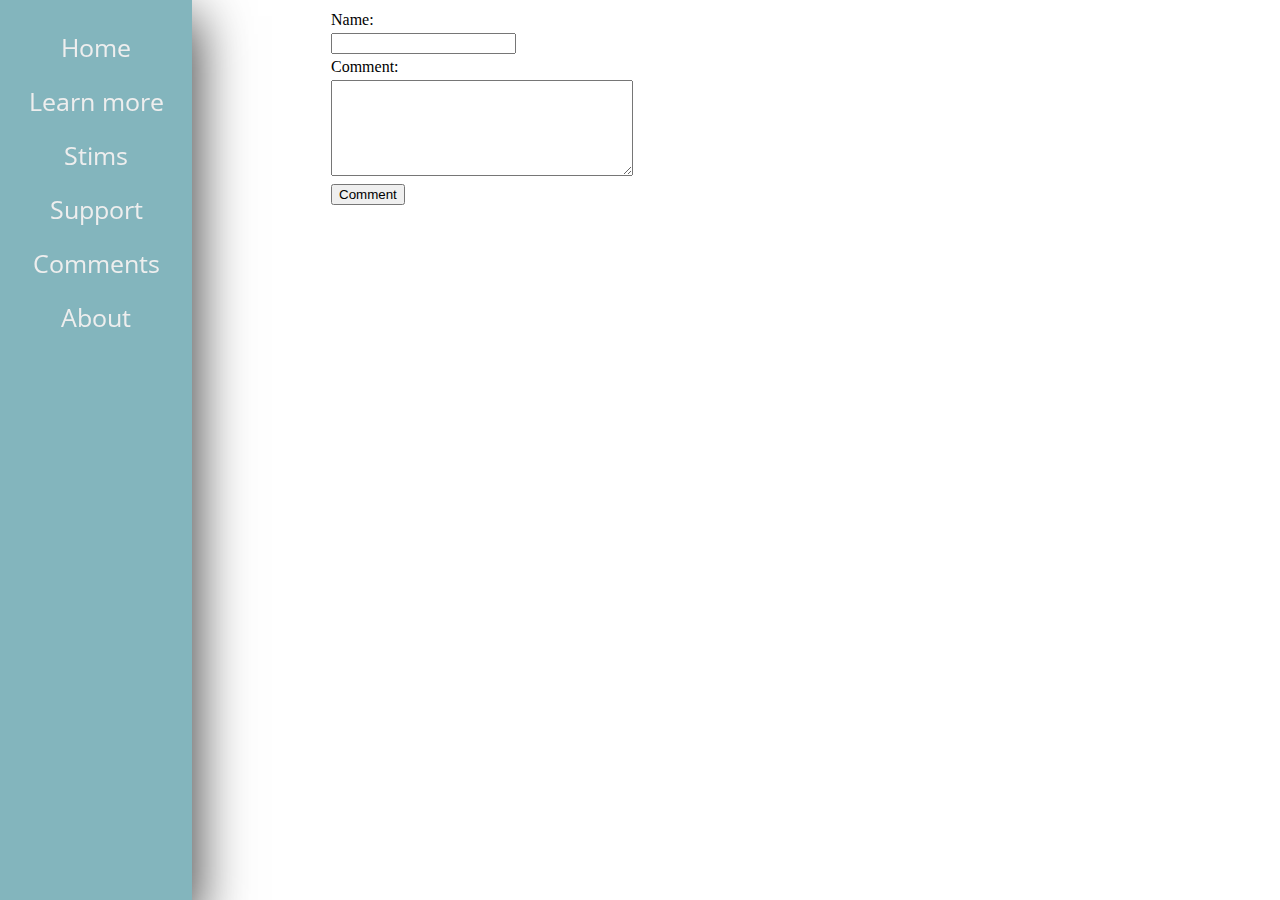
==== comment_page.html @ c0ab7acf "html name" ====
<!DOCTYPE html>
<html class = "commentpage">
<!-- the comment page -->
<head>
  <link rel="stylesheet" href="site.css">
  <link href="https://fonts.googleapis.com/css?family=Comfortaa|Hind|Lobster+Two|Open+Sans+Condensed:300" rel="stylesheet">
  <link rel="icon" href="images/compass-37840_1280.png">
        <title>Compass Comments</title>
</head>

<body>

  <!-- the navigation sidebar -->
      <div class="sidenav">
        <a href="homepage.html">Home</a>
        <a href="Infopage.html">Learn more</a>
        <a href="stimpage.html"> Stims</a>
        <a href="supportpage.html">Support</a>
        <a href="comment_page.html"> Comments</a>
        <a href="aboutpage.html">About</a>
      </div>
<div class="bodytext">
    <table>

    <tr>
    <td>
    </td>
    <td>
    Name:
    </td>
    </tr>


    <tr>
    <td>
    </td>
    <td>
    <input type="text" id="name_entered"/>
    </td>
    </tr>

    <tr>
    <td>
    </td>
    <td>
    Comment:
    </td>
    </tr>


    <tr>
    <td>
    </td>
    <td>
    <textarea cols="35" rows="6" id="comment_entered">
    </textarea>
    </td>
    </tr>

    <tr>
    <td>
    </td>
    <td>
    <input type="submit" value="Comment" onclick="submitcomment();"/>
    </td>
    </tr>

    </table>

    <br><br>
    <div id="showcomments"></div>
</div>
</body>
</html>
---- site.css ----
/*Google API fonts: Comfortaa|Hind|Lobster+Two|Open+Sans+Condensed*/

h1 {
  font-family:lobster Two;
  font-size: 4.5em;
  text-align: center;
}

h4 {
  text-align: center;
}

p {
  font-family:comfortaa;
}

ol, ul {
  font-family:hind;
}

/* Style for the navigation menu sidebar */
.sidenav {
    height: 100%; /* Full-height: remove this if you want "auto" height */
    width: 15%; /* Set the width of the sidebar */
    position: fixed; /* Fixed Sidebar (stay in place on scroll) */
    z-index: 1; /* Stay on top */
    top: 0; /* Stay at the top */
    left: 0;
    background-color: #83b5bd;
    overflow-x: hidden; /* Disable horizontal scroll */
    padding-top: 20px;
    -webkit-box-shadow: 11px 10px 50px -6px rgba(0,0,0,0.75);
    -moz-box-shadow: 11px 10px 50px -6px rgba(0,0,0,0.75);
    box-shadow: 11px 10px 50px -6px rgba(0,0,0,0.75);
Copy Text
}

/* The navigation menu links */
.sidenav a {
    padding: 10px;
    text-decoration: none;
    font-size: 25px;
    text-align: center;
    color: #EEEEEE;
    display: block;
    font-family:open sans condensed;
}

/* When you mouse over the navigation links, change their color */
.sidenav a:hover {
    background-color:	#d0dddf;
}

/* On smaller screens, where height is less than 450px, change the style of the sidebar (less padding and a smaller font size) */
@media screen and (max-height: 450px) {
    .sidenav {padding-top: 15px;}
    .sidenav a {font-size: 18px;}
}


/* sets margin so Nav Bar doesn't cover text */
.bodytext {
  margin-left:25%;
  margin-right:10%;
}

/* style for div holding general text */
.homeparagraph {
  padding:20px;
  background-color: rgba(0,0,0,0.5);
  color:	#fdfce6;
  margin: 5px;
  overflow:auto;
}

/* style for links in general text */
.homeparagraph a, .homeparagraph a:hover,.homeparagraph a:visited, .homeparagraph a:active {
    color:white;
  }

/* The stimpage styles */
.stimpage {
  background: linear-gradient(to bottom right, #f9dec5, #ffc591);
  color: #d88282;
}

.stimpage h1, h4 {color:Black;}
.stimpage p {
  text-align:center;
  font-family: hind;
}

/* style for formatting the stim gallery */
div.gallery {
  float:left;
  margin: 5px;
  width: 180px;
  transition: all .2s ease-in-out;
}

/* formatting images in stim gallery */
div.gallery img {
    width: 100%;
    height: 120px;
    transition: .5s ease;
  }

  div.gallery img:hover {
      cursor: pointer;
  }

  /* The Modal (background) for stim gallery */
  .modal {
      display: none; /* Hidden by default */
      position: fixed; /* Stay in place */
      z-index: 1; /* Sit on top */
      padding-top: 100px; /* Location of the box */
      left: 0;
      top: 0;
      width: 100%; /* Full width */
      height: 100%; /* Full height */
      overflow: auto; /* Enable scroll if needed */
      background-color: rgb(0,0,0); /* Fallback color */
      background-color: rgba(0,0,0,0.9); /* Black w/ opacity */
  }

  /* Modal Content (image) */
  .modal-content {
      margin: auto;
      display: block;
      max-height: 500px;
      max-width: 900px;
  }

  /* Add Animation */
  .modal-content, #caption {
      -webkit-animation-name: zoom;
      -webkit-animation-duration: 0.6s;
      animation-name: zoom;
      animation-duration: 0.6s;
  }
  @-webkit-keyframes zoom {
      from {-webkit-transform:scale(0)}
      to {-webkit-transform:scale(1)}
  }

  @keyframes zoom {
      from {transform:scale(0)}
      to {transform:scale(1)}
  }

  /* The Close Button for modal */
  .close {
      position: absolute;
      top: 15px;
      right: 35px;
      color: #f1f1f1;
      font-size: 40px;
      font-weight: bold;
      transition: 0.3s;
  }

.close:focus {
    color: #bbb;
    text-decoration: none;
    cursor: pointer;
}

/* 100% Image Width on Smaller Screens */
@media only screen and (max-width: 700px){
    .modal-content {
        width: 100%;
    }
}

/* style for images in about page */
img.image {
  object-fit: contain;
  width: 250px;
  height: 200px;
  max-height: 100%;
  max-width: 100%;
  transform: rotate(90deg);
  filter: drop-shadow( 0 0 30px #333);
  padding:10px;
  margin: 5px;
  display: inline-block;
  vertical-align: middle;

}
/* helps image shrink when screen size is too small */
.trick {
  display: inline-block;
  height: 100%;
  vertical-align: middle;
}

/* style for div with image and caption in about page */
.picofus {
float:left;
margin-right: 0.5em;
 margin-top: 10px;
 text-align:center;
 font-family: hind;

}
/* code for backgrounds of various pages */
.homepage, .aboutpage {
  background-image: url("images/backgrounds/pebbles-801952_1280.jpg");
  background-size: cover;
}

.supportpage {
  background-image: url("images/backgrounds/sunrise4.jpg");
  background-size: cover;
}

.Infopage {
  background: linear-gradient(to bottom right,#d88282, #CD5C5C);
}

/* code for the video on the in=fo page */
.vid {
  width:420px;
 height:315px;
}
.video {
  float: right;
  margin-top: 5%;
  margin-bottom: 5%;
  margin-left:5%;
  margin-right: 5%;
}

.quote {
  float: right;
  margin-left: 5%;
  margin-top: 4%
}
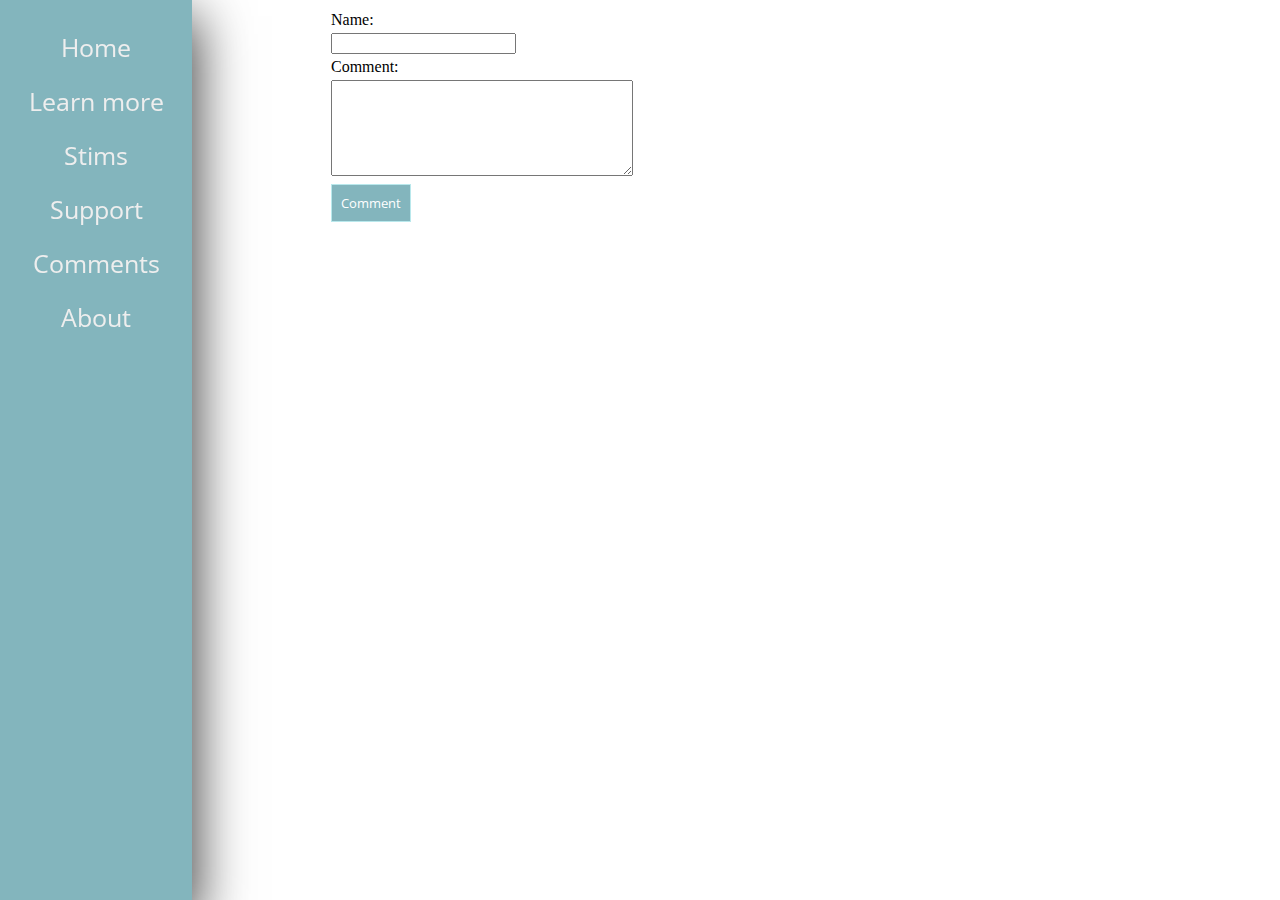
==== commit 377a510e: "Merge pull request #49 from The-Pepper-Queen/Saralah's-Branch" ====
--- a/comment_page.html
+++ b/comment_page.html
@@ -1,9 +1,9 @@
 <!DOCTYPE html>
-<html class = "commentpage">
+<html class = "commentpage" lang = "en">
 <!-- the comment page -->
 <head>
   <link rel="stylesheet" href="site.css">
-  <link href="https://fonts.googleapis.com/css?family=Comfortaa|Hind|Lobster+Two|Open+Sans+Condensed:300" rel="stylesheet">
+  <link href="https://fonts.googleapis.com/css?family=Comfortaa%7Cind%7CLobster+Two%7COpen+Sans+Condensed:300" rel="stylesheet">
   <link rel="icon" href="images/compass-37840_1280.png">
         <title>Compass Comments</title>
 </head>
@@ -19,52 +19,50 @@
         <a href="comment_page.html"> Comments</a>
         <a href="aboutpage.html">About</a>
       </div>
+
 <div class="bodytext">
     <table>
+      <tr>
+        <td>
+        </td>
+        <td>
+        Name:
+        </td>
+      </tr>
 
-    <tr>
-    <td>
-    </td>
-    <td>
-    Name:
-    </td>
-    </tr>
+      <tr>
+        <td>
+        </td>
+        <td>
+        <input type="text" id="name_entered"/>
+        </td>
+      </tr>
+
+      <tr>
+        <td>
+        </td>
+        <td>
+        Comment:
+        </td>
+      </tr>
 
 
-    <tr>
-    <td>
-    </td>
-    <td>
-    <input type="text" id="name_entered"/>
-    </td>
-    </tr>
+      <tr>
+        <td>
+        </td>
+        <td>
+        <textarea cols="35" rows="6" id="comment_entered">
+        </textarea>
+        </td>
+      </tr>
 
-    <tr>
-    <td>
-    </td>
-    <td>
-    Comment:
-    </td>
-    </tr>
-
-
-    <tr>
-    <td>
-    </td>
-    <td>
-    <textarea cols="35" rows="6" id="comment_entered">
-    </textarea>
-    </td>
-    </tr>
-
-    <tr>
-    <td>
-    </td>
-    <td>
-    <input type="submit" value="Comment" onclick="submitcomment();"/>
-    </td>
-    </tr>
-
+      <tr>
+        <td>
+        </td>
+        <td>
+        <input type="submit" id="qbutton" value="Comment" onclick="submitcomment();"/>
+        </td>
+      </tr>
     </table>
 
     <br><br>
--- a/site.css
+++ b/site.css
@@ -211,7 +211,7 @@
   background-size: cover;
 }
 
-.supportpage {
+.supportpage, .commentpage {
   background-image: url("images/backgrounds/sunrise4.jpg");
   background-size: cover;
 }
@@ -220,21 +220,30 @@
   background: linear-gradient(to bottom right,#d88282, #CD5C5C);
 }
 
-/* code for the video on the in=fo page */
-.vid {
-  width:420px;
- height:315px;
-}
-.video {
-  float: right;
-  margin-top: 5%;
-  margin-bottom: 5%;
-  margin-left:5%;
-  margin-right: 5%;
-}
-
-.quote {
-  float: right;
-  margin-left: 5%;
-  margin-top: 4%
-}
+  /* code for the video on the in=fo page */
+  .vid {
+   width:420px;
+   height:315px;
+  }
+  .video {
+    float: right;
+    margin-top: 5%;
+    margin-bottom: 5%;
+    margin-left:5%;
+    margin-right: 5%;
+  }
+
+  .quote {
+    float: right;
+    margin-left: 5%;
+    margin-top: 4%
+  }
+
+#qbutton {
+  color:white;
+  font-family:open sans condensed;
+  background-color:	#83b5bd;
+  padding:3%;
+  border: 	#b9e8ec 1px solid;
+
+}
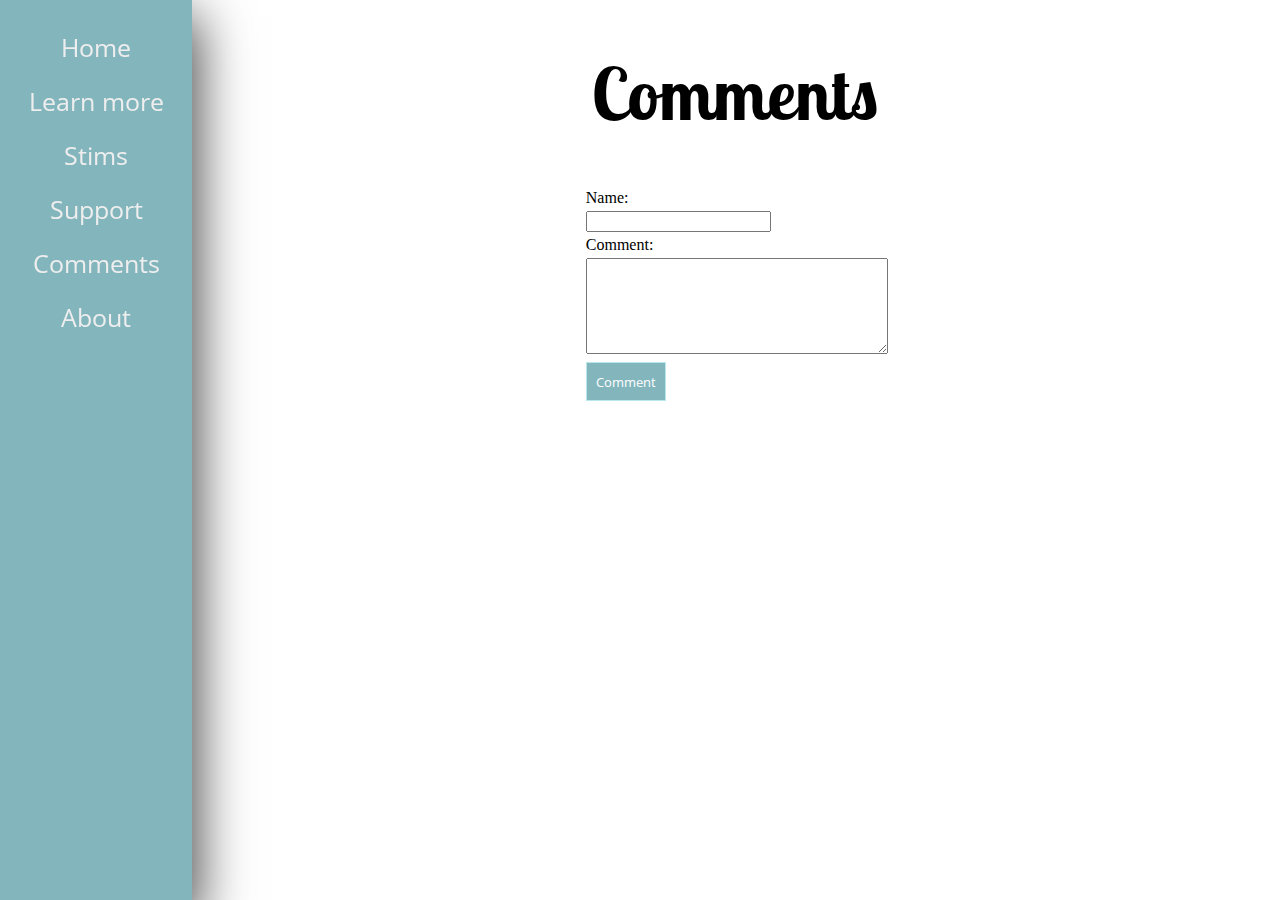
==== commit 824e689f: "css for comment page added title" ====
--- a/comment_page.html
+++ b/comment_page.html
@@ -1,9 +1,9 @@
 <!DOCTYPE html>
-<html class = "commentpage" lang = "en">
+<html class = "commentpage">
 <!-- the comment page -->
 <head>
   <link rel="stylesheet" href="site.css">
-  <link href="https://fonts.googleapis.com/css?family=Comfortaa%7Cind%7CLobster+Two%7COpen+Sans+Condensed:300" rel="stylesheet">
+  <link href="https://fonts.googleapis.com/css?family=Comfortaa|Hind|Lobster+Two|Open+Sans+Condensed:300" rel="stylesheet">
   <link rel="icon" href="images/compass-37840_1280.png">
         <title>Compass Comments</title>
 </head>
@@ -21,6 +21,8 @@
       </div>
 
 <div class="bodytext">
+
+  <h1>Comments</h1>
     <table>
       <tr>
         <td>
--- a/site.css
+++ b/site.css
@@ -85,133 +85,147 @@
   color: #d88282;
 }
 
-.stimpage h1, h4 {color:Black;}
-.stimpage p {
-  text-align:center;
-  font-family: hind;
-}
-
-/* style for formatting the stim gallery */
-div.gallery {
-  float:left;
-  margin: 5px;
-  width: 180px;
-  transition: all .2s ease-in-out;
-}
-
-/* formatting images in stim gallery */
-div.gallery img {
-    width: 100%;
-    height: 120px;
-    transition: .5s ease;
-  }
-
-  div.gallery img:hover {
-      cursor: pointer;
-  }
-
-  /* The Modal (background) for stim gallery */
-  .modal {
-      display: none; /* Hidden by default */
-      position: fixed; /* Stay in place */
-      z-index: 1; /* Sit on top */
-      padding-top: 100px; /* Location of the box */
-      left: 0;
-      top: 0;
-      width: 100%; /* Full width */
-      height: 100%; /* Full height */
-      overflow: auto; /* Enable scroll if needed */
-      background-color: rgb(0,0,0); /* Fallback color */
-      background-color: rgba(0,0,0,0.9); /* Black w/ opacity */
-  }
-
-  /* Modal Content (image) */
-  .modal-content {
-      margin: auto;
-      display: block;
-      max-height: 500px;
-      max-width: 900px;
-  }
-
-  /* Add Animation */
-  .modal-content, #caption {
-      -webkit-animation-name: zoom;
-      -webkit-animation-duration: 0.6s;
-      animation-name: zoom;
-      animation-duration: 0.6s;
-  }
-  @-webkit-keyframes zoom {
-      from {-webkit-transform:scale(0)}
-      to {-webkit-transform:scale(1)}
-  }
-
-  @keyframes zoom {
-      from {transform:scale(0)}
-      to {transform:scale(1)}
-  }
-
-  /* The Close Button for modal */
-  .close {
-      position: absolute;
-      top: 15px;
-      right: 35px;
-      color: #f1f1f1;
-      font-size: 40px;
-      font-weight: bold;
-      transition: 0.3s;
-  }
-
-.close:focus {
-    color: #bbb;
-    text-decoration: none;
-    cursor: pointer;
-}
-
-/* 100% Image Width on Smaller Screens */
-@media only screen and (max-width: 700px){
-    .modal-content {
-        width: 100%;
-    }
-}
-
-/* style for images in about page */
-img.image {
-  object-fit: contain;
-  width: 250px;
-  height: 200px;
-  max-height: 100%;
-  max-width: 100%;
-  transform: rotate(90deg);
-  filter: drop-shadow( 0 0 30px #333);
-  padding:10px;
-  margin: 5px;
-  display: inline-block;
-  vertical-align: middle;
-
-}
-/* helps image shrink when screen size is too small */
-.trick {
-  display: inline-block;
-  height: 100%;
-  vertical-align: middle;
-}
-
-/* style for div with image and caption in about page */
-.picofus {
-float:left;
-margin-right: 0.5em;
- margin-top: 10px;
- text-align:center;
- font-family: hind;
-
-}
+      .stimpage h1, h4 {color:Black;}
+      .stimpage p {
+        text-align:center;
+        font-family: hind;
+      }
+
+      /* style for formatting the stim gallery */
+      div.gallery {
+        float:left;
+        margin: 5px;
+        width: 180px;
+        transition: all .2s ease-in-out;
+      }
+
+      /* formatting images in stim gallery */
+      div.gallery img {
+          width: 100%;
+          height: 120px;
+          transition: .5s ease;
+        }
+
+        div.gallery img:hover {
+            cursor: pointer;
+        }
+
+        /* The Modal (background) for stim gallery */
+        .modal {
+            display: none; /* Hidden by default */
+            position: fixed; /* Stay in place */
+            z-index: 1; /* Sit on top */
+            padding-top: 100px; /* Location of the box */
+            left: 0;
+            top: 0;
+            width: 100%; /* Full width */
+            height: 100%; /* Full height */
+            overflow: auto; /* Enable scroll if needed */
+            background-color: rgb(0,0,0); /* Fallback color */
+            background-color: rgba(0,0,0,0.9); /* Black w/ opacity */
+        }
+
+        /* Modal Content (image) */
+        .modal-content {
+            margin: auto;
+            display: block;
+            max-height: 500px;
+            max-width: 900px;
+        }
+
+        /* Add Animation */
+        .modal-content, #caption {
+            -webkit-animation-name: zoom;
+            -webkit-animation-duration: 0.6s;
+            animation-name: zoom;
+            animation-duration: 0.6s;
+        }
+        @-webkit-keyframes zoom {
+            from {-webkit-transform:scale(0)}
+            to {-webkit-transform:scale(1)}
+        }
+
+        @keyframes zoom {
+            from {transform:scale(0)}
+            to {transform:scale(1)}
+        }
+
+        /* The Close Button for modal */
+        .close {
+            position: absolute;
+            top: 15px;
+            right: 35px;
+            color: #f1f1f1;
+            font-size: 40px;
+            font-weight: bold;
+            transition: 0.3s;
+        }
+
+      .close:focus {
+          color: #bbb;
+          text-decoration: none;
+          cursor: pointer;
+      }
+
+      /* 100% Image Width on Smaller Screens */
+      @media only screen and (max-width: 700px){
+          .modal-content {
+              width: 100%;
+          }
+      }
+
+      /* style for images in about page */
+      img.image {
+        object-fit: contain;
+        width: 250px;
+        height: 200px;
+        max-height: 100%;
+        max-width: 100%;
+        transform: rotate(90deg);
+        filter: drop-shadow( 0 0 30px #333);
+        padding:10px;
+        margin: 5px;
+        display: inline-block;
+        vertical-align: middle;
+
+      }
+      /* helps image shrink when screen size is too small */
+      .trick {
+        display: inline-block;
+        height: 100%;
+        vertical-align: middle;
+      }
+
+      /* style for div with image and caption in about page */
+      .picofus {
+      float:left;
+      margin-right: 0.5em;
+       margin-top: 10px;
+       text-align:center;
+       font-family: hind;
+
+      }
 /* code for backgrounds of various pages */
 .homepage, .aboutpage {
   background-image: url("images/backgrounds/pebbles-801952_1280.jpg");
   background-size: cover;
 }
 
-.supportpage, .commentpage {
+    #qbutton {
+      color:white;
+      font-family:open sans condensed;
+      background-color:	#83b5bd;
+      padding:3%;
+      border: 	#b9e8ec 1px solid;
+      margin-left:auto;
+      margin-right: auto;
+    }
+
+table {
+  margin-left: auto;
+  margin-right: auto;
+}
+.supportpage {
   background-image: url("images/backgrounds/sunrise4.jpg");
   background-size: cover;
 }
@@ -220,30 +234,21 @@
   background: linear-gradient(to bottom right,#d88282, #CD5C5C);
 }
 
-  /* code for the video on the in=fo page */
-  .vid {
-   width:420px;
-   height:315px;
-  }
-  .video {
-    float: right;
-    margin-top: 5%;
-    margin-bottom: 5%;
-    margin-left:5%;
-    margin-right: 5%;
-  }
-
-  .quote {
-    float: right;
-    margin-left: 5%;
-    margin-top: 4%
-  }
-
-#qbutton {
-  color:white;
-  font-family:open sans condensed;
-  background-color:	#83b5bd;
-  padding:3%;
-  border: 	#b9e8ec 1px solid;
-
-}
+    /* code for the video on the in=fo page */
+    .vid {
+     width:420px;
+     height:315px;
+    }
+    .video {
+      float: right;
+      margin-top: 5%;
+      margin-bottom: 5%;
+      margin-left:5%;
+      margin-right: 5%;
+    }
+
+    .quote {
+      float: right;
+      margin-left: 5%;
+      margin-top: 4%
+    }
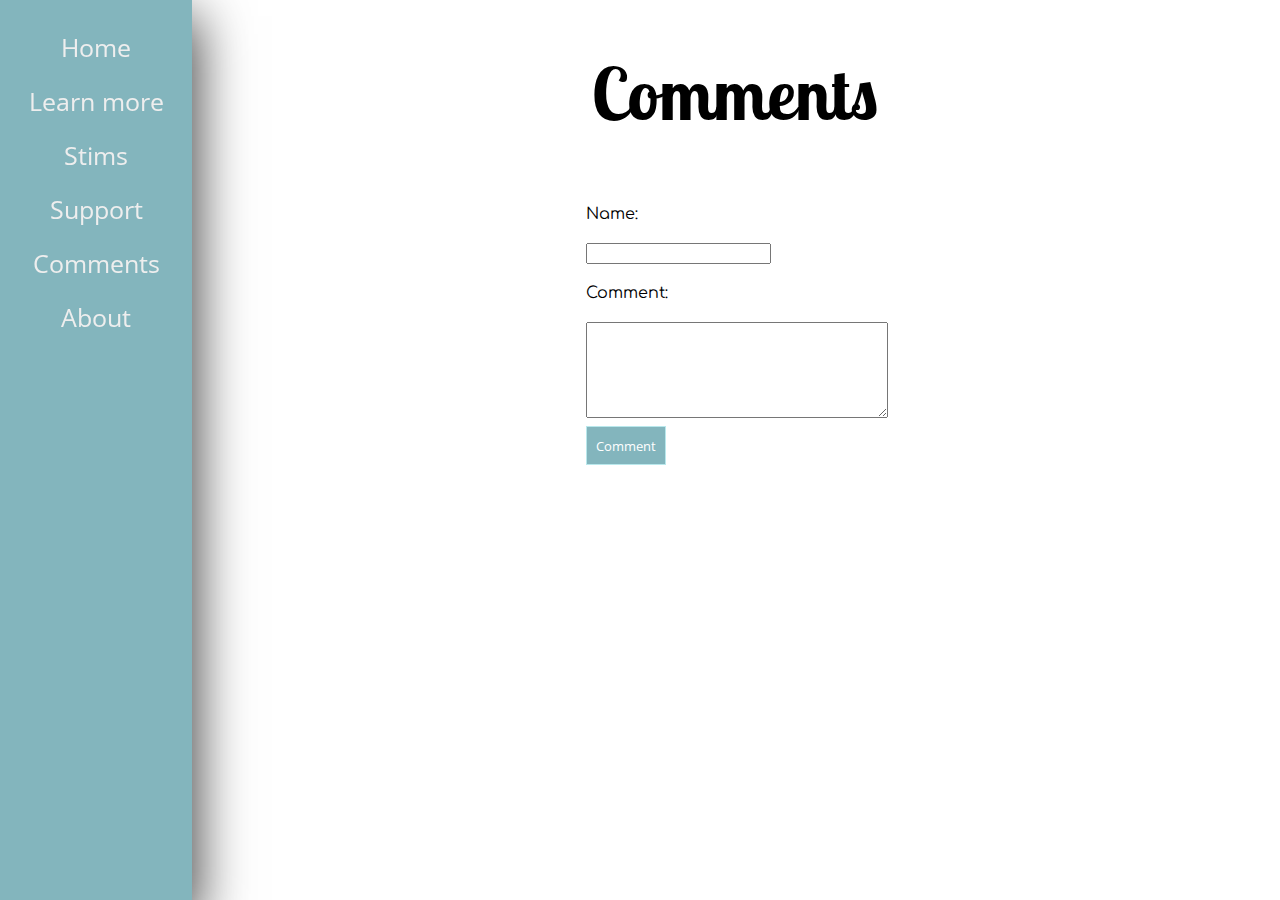
==== commit ecf598c4: "fixed errors" ====
--- a/comment_page.html
+++ b/comment_page.html
@@ -1,9 +1,10 @@
 <!DOCTYPE html>
-<html class = "commentpage">
+<html class = "commentpage" lang = "en">
 <!-- the comment page -->
 <head>
+  <meta charset="utf-8"/>
   <link rel="stylesheet" href="site.css">
-  <link href="https://fonts.googleapis.com/css?family=Comfortaa|Hind|Lobster+Two|Open+Sans+Condensed:300" rel="stylesheet">
+  <link href="https://fonts.googleapis.com/css?family=Comfortaa%7CHind%7CLobster+Two%7COpen+Sans+Condensed:300" rel="stylesheet">
   <link rel="icon" href="images/compass-37840_1280.png">
         <title>Compass Comments</title>
 </head>
@@ -23,12 +24,13 @@
 <div class="bodytext">
 
   <h1>Comments</h1>
+
     <table>
       <tr>
         <td>
         </td>
         <td>
-        Name:
+          <p>Name:</p>
         </td>
       </tr>
 
@@ -44,7 +46,7 @@
         <td>
         </td>
         <td>
-        Comment:
+        <p>Comment:</p>
         </td>
       </tr>
 
--- a/site.css
+++ b/site.css
@@ -211,6 +211,7 @@
   background-size: cover;
 }
 
+
     #qbutton {
       color:white;
       font-family:open sans condensed;
@@ -225,7 +226,8 @@
   margin-left: auto;
   margin-right: auto;
 }
-.supportpage {
+
+.supportpage, .commentpage {
   background-image: url("images/backgrounds/sunrise4.jpg");
   background-size: cover;
 }
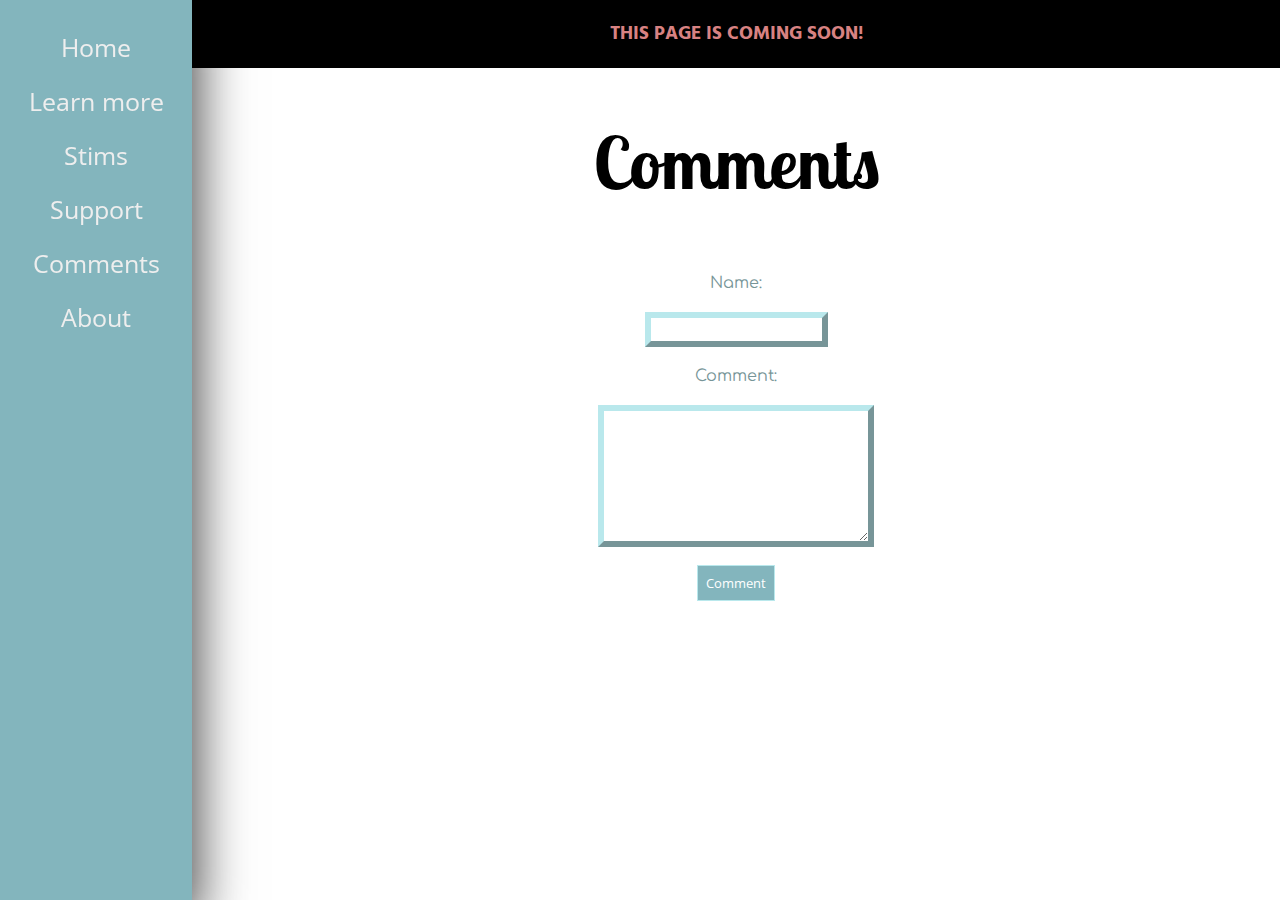
==== commit b62895dd: "Merge pull request #58 from The-Pepper-Queen/Saralah's-Branch" ====
--- a/comment_page.html
+++ b/comment_page.html
@@ -10,6 +10,10 @@
 </head>
 
 <body>
+
+<div class="header">
+  <p><b>THIS PAGE IS COMING SOON!</b></p>
+</div>
 
   <!-- the navigation sidebar -->
       <div class="sidenav">
@@ -32,13 +36,17 @@
         <td>
           <p>Name:</p>
         </td>
+        <td>
+        </td>
       </tr>
 
       <tr>
         <td>
         </td>
         <td>
-        <input type="text" id="name_entered"/>
+        <input class="fillin" type="text" id="name_entered"/>
+        </td>
+        <td>
         </td>
       </tr>
 
@@ -48,6 +56,8 @@
         <td>
         <p>Comment:</p>
         </td>
+        <td>
+        </td>
       </tr>
 
 
@@ -55,8 +65,10 @@
         <td>
         </td>
         <td>
-        <textarea cols="35" rows="6" id="comment_entered">
+        <textarea class = "fillin" cols="35" rows="6" id="comment_entered">
         </textarea>
+        </td>
+        <td>
         </td>
       </tr>
 
@@ -66,6 +78,8 @@
         <td>
         <input type="submit" id="qbutton" value="Comment" onclick="submitcomment();"/>
         </td>
+        <td>
+        </td>
       </tr>
     </table>
 
--- a/site.css
+++ b/site.css
@@ -1,6 +1,8 @@
 
 /*Google API fonts: Comfortaa|Hind|Lobster+Two|Open+Sans+Condensed*/
-
+body {
+  margin: 0px 0px 0px 0px;
+}
 h1 {
   font-family:lobster Two;
   font-size: 4.5em;
@@ -210,7 +212,9 @@
   background-image: url("images/backgrounds/pebbles-801952_1280.jpg");
   background-size: cover;
 }
-
+    .commentpage p {
+      color: 	#779598;
+    }
 
     #qbutton {
       color:white;
@@ -218,15 +222,32 @@
       background-color:	#83b5bd;
       padding:3%;
       border: 	#b9e8ec 1px solid;
-      margin-left:auto;
-      margin-right: auto;
+      margin-top:10px;
     }
 
 table {
   margin-left: auto;
   margin-right: auto;
-}
-
+  text-align: center;
+}
+
+.fillin {
+  background-color: white;
+  border: 	#b9e8ec 6px outset;
+  font-family:hind;
+}
+
+.header {
+  text-align:center;
+  overflow: hidden;
+  background-color:	black;
+  margin-left:15%;
+}
+.header p {
+    color:#d88282;
+    font-family:hind;
+    font-size:1.2em;
+}
 .supportpage, .commentpage {
   background-image: url("images/backgrounds/sunrise4.jpg");
   background-size: cover;
